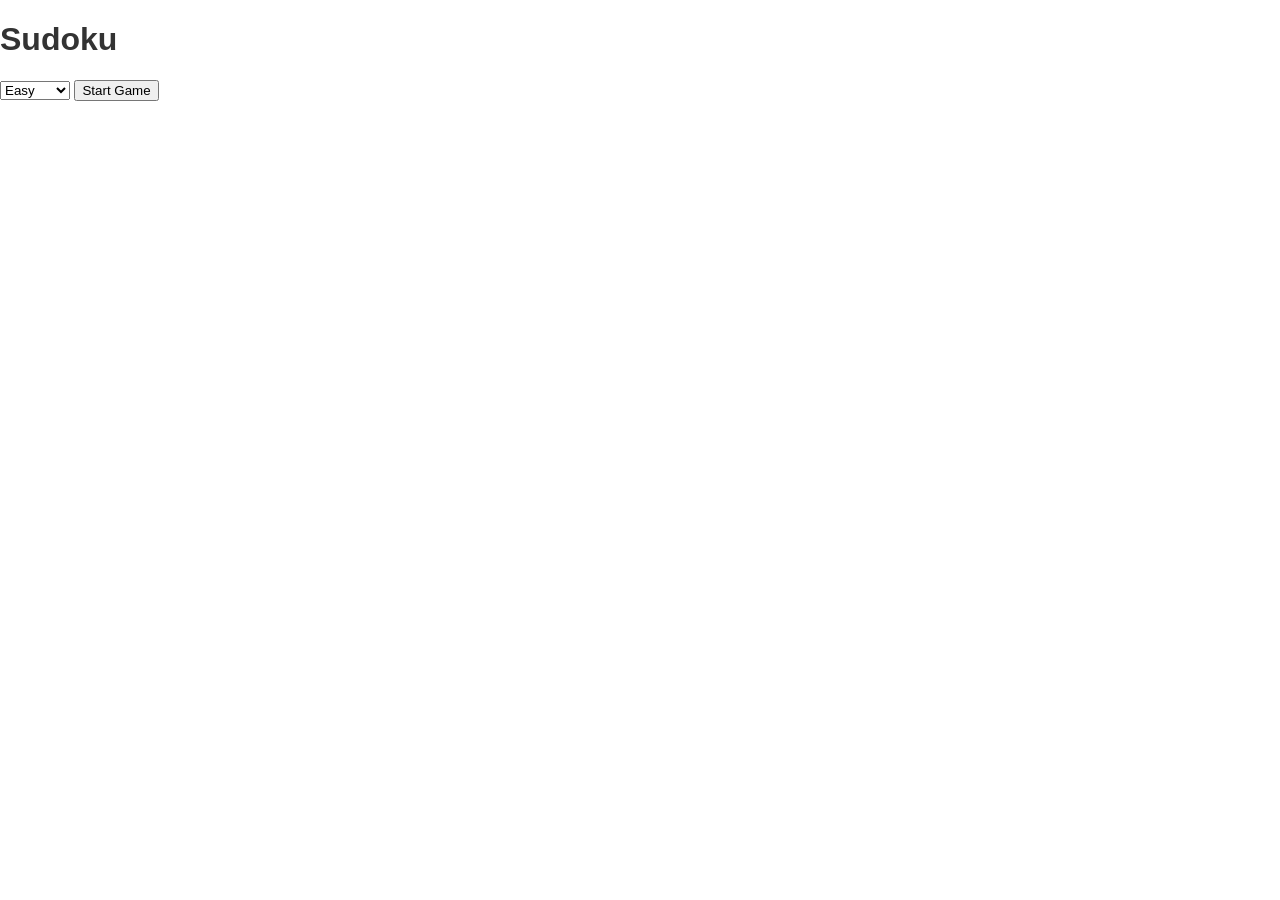
==== index.html @ dc666cfd "First commit" ====
<!DOCTYPE html>
<html lang="en">

<head>
  <meta charset="UTF-8">
  <title>Sudoku Master</title>
  <link rel="stylesheet" href="css/main.css">
</head>

<body>
  <div class="container">
    <h1>Sudoku</h1>
  </div>
  <select id="difficulty">
    <option value="easy">Easy</option>
    <option value="medium">Medium</option>
    <option value="hard">Hard</option>
    <option value="expert">Expert</option>
  </select>
  <button id="startBtn">Start Game</button>

  <script>
    document.getElementById("startBtn").onclick = () => {
      const diff = document.getElementById("difficulty").value;
      localStorage.setItem("difficulty", diff);
      window.location.href = "game.html";
    };
  </script>

</body>

</html>
---- css/main.css ----
body {
  font-family: Arial, sans-serif;
  background: var(--bg-primary, #fff);
  color: #333;
  margin: 0;
  padding: 0;
}

#game-container {
  display: flex;
  flex-direction: column;
  align-items: center;
  margin-top: 2rem;
}

#board {
  display: grid;
  grid-template-columns: repeat(9, 40px);
  grid-template-rows: repeat(9, 40px);
  gap: 2px;
}

.cell {
  width: 40px;
  height: 40px;
  text-align: center;
  border: 1px solid #ccc;
  font-size: 18px;
}
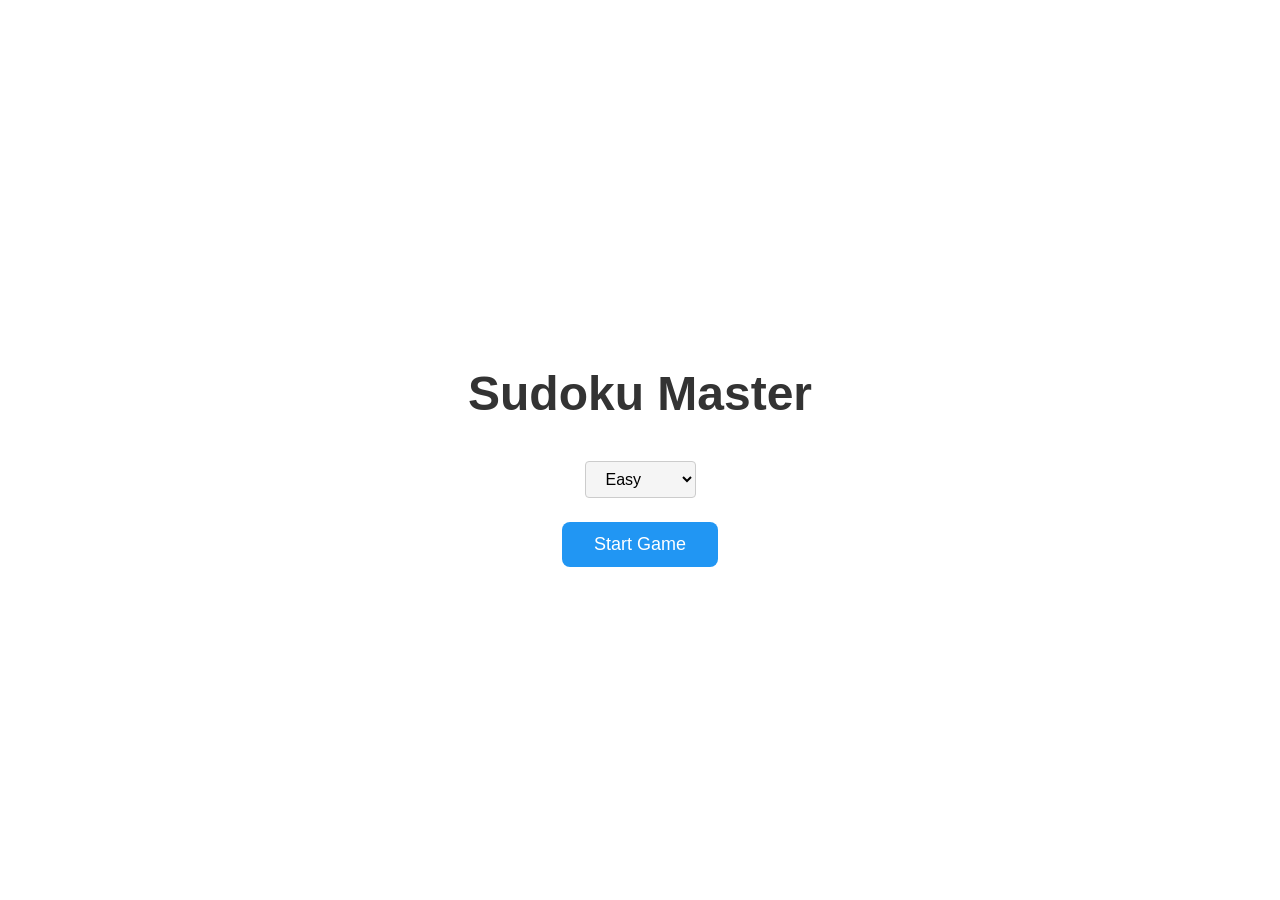
==== commit 30ff82b8: "2nd commit" ====
--- a/index.html
+++ b/index.html
@@ -3,26 +3,63 @@
 
 <head>
   <meta charset="UTF-8">
+  <meta name="viewport" content="width=device-width, initial-scale=1.0">
   <title>Sudoku Master</title>
   <link rel="stylesheet" href="css/main.css">
+  <style>
+    .landing-container {
+      display: flex;
+      flex-direction: column;
+      align-items: center;
+      justify-content: center;
+      min-height: 100vh;
+      gap: 1.5rem;
+    }
+    .landing-container h1 {
+      font-size: 3rem;
+      margin-bottom: 1rem;
+    }
+    #difficulty {
+      padding: 0.5rem 1rem;
+      font-size: 16px;
+      border-radius: 4px;
+      border: 1px solid var(--cell-border, #ccc);
+      background: var(--bg-secondary, #f5f5f5);
+    }
+    #startBtn {
+      padding: 0.75rem 2rem;
+      font-size: 18px;
+      cursor: pointer;
+      border: none;
+      border-radius: 8px;
+      background: #2196f3;
+      color: white;
+      transition: background 0.2s ease;
+    }
+    #startBtn:hover {
+      background: #1976d2;
+    }
+  </style>
 </head>
 
 <body>
-  <div class="container">
-    <h1>Sudoku</h1>
+  <div class="landing-container">
+    <h1>Sudoku Master</h1>
+    <select id="difficulty">
+      <option value="easy">Easy</option>
+      <option value="medium">Medium</option>
+      <option value="hard">Hard</option>
+      <option value="expert">Expert</option>
+    </select>
+    <button id="startBtn">Start Game</button>
   </div>
-  <select id="difficulty">
-    <option value="easy">Easy</option>
-    <option value="medium">Medium</option>
-    <option value="hard">Hard</option>
-    <option value="expert">Expert</option>
-  </select>
-  <button id="startBtn">Start Game</button>
 
   <script>
     document.getElementById("startBtn").onclick = () => {
       const diff = document.getElementById("difficulty").value;
       localStorage.setItem("difficulty", diff);
+      // Clear previous game state for fresh start
+      localStorage.removeItem("sudokuState");
       window.location.href = "game.html";
     };
   </script>
--- a/css/main.css
+++ b/css/main.css
@@ -11,6 +11,7 @@
   flex-direction: column;
   align-items: center;
   margin-top: 2rem;
+  gap: 1rem;
 }
 
 #board {
@@ -18,12 +19,63 @@
   grid-template-columns: repeat(9, 40px);
   grid-template-rows: repeat(9, 40px);
   gap: 2px;
+  padding: 4px;
+  background: var(--cell-border, #ccc);
+  border-radius: 4px;
 }
 
 .cell {
   width: 40px;
   height: 40px;
   text-align: center;
-  border: 1px solid #ccc;
+  border: 1px solid var(--cell-border, #ccc);
   font-size: 18px;
+  display: flex;
+  align-items: center;
+  justify-content: center;
+  background: var(--bg-primary, #fff);
+  cursor: pointer;
+  user-select: none;
+  transition: background-color 0.15s ease;
 }
+
+.cell:hover:not(.cell-given) {
+  background-color: var(--bg-secondary, #f5f5f5);
+}
+
+.cell-given {
+  font-weight: bold;
+  color: var(--cell-given, #333);
+  cursor: default;
+}
+
+#controls {
+  display: flex;
+  gap: 0.5rem;
+  flex-wrap: wrap;
+  justify-content: center;
+}
+
+#controls button {
+  padding: 0.5rem 1rem;
+  font-size: 14px;
+  cursor: pointer;
+  border: 1px solid var(--cell-border, #ccc);
+  border-radius: 4px;
+  background: var(--bg-secondary, #f5f5f5);
+  transition: opacity 0.2s ease;
+}
+
+#controls button:disabled {
+  opacity: 0.6;
+  cursor: not-allowed;
+}
+
+#controls button:hover:not(:disabled) {
+  background: var(--cell-border, #ddd);
+}
+
+#score, #timer, #leaderboard {
+  font-size: 14px;
+  color: var(--cell-given, #333);
+}
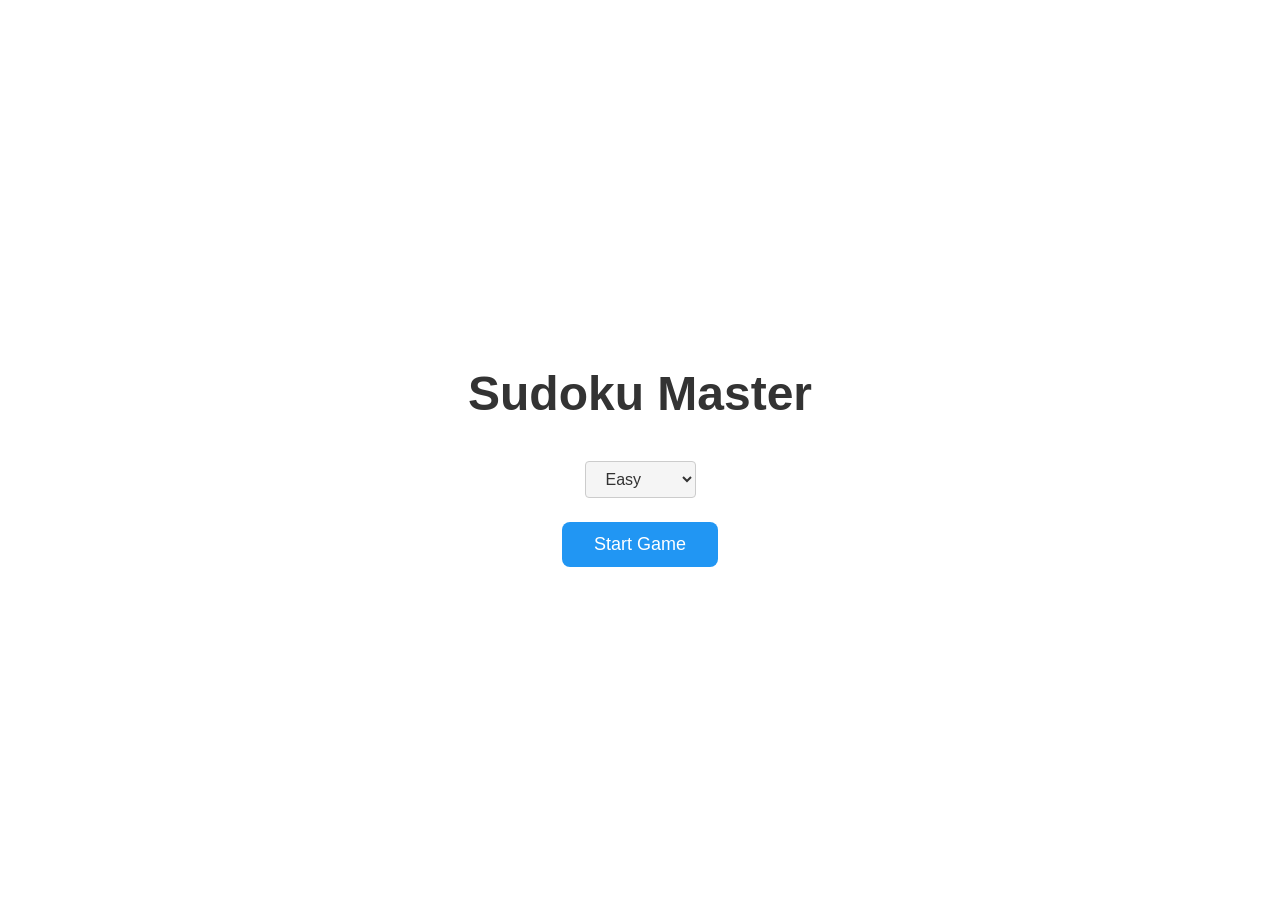
==== commit 670fbe51: "3rd commit" ====
--- a/index.html
+++ b/index.html
@@ -6,6 +6,7 @@
   <meta name="viewport" content="width=device-width, initial-scale=1.0">
   <title>Sudoku Master</title>
   <link rel="stylesheet" href="css/main.css">
+  <link rel="stylesheet" href="css/themes.css">
   <style>
     .landing-container {
       display: flex;
@@ -15,31 +16,44 @@
       min-height: 100vh;
       gap: 1.5rem;
     }
+
     .landing-container h1 {
       font-size: 3rem;
       margin-bottom: 1rem;
     }
+
     #difficulty {
       padding: 0.5rem 1rem;
       font-size: 16px;
       border-radius: 4px;
       border: 1px solid var(--cell-border, #ccc);
-      background: var(--bg-secondary, #f5f5f5);
+      background-color: var(--bg-secondary, #f5f5f5);
+      color: var(--cell-given, #333);
     }
+
     #startBtn {
       padding: 0.75rem 2rem;
       font-size: 18px;
       cursor: pointer;
       border: none;
       border-radius: 8px;
-      background: #2196f3;
-      color: white;
-      transition: background 0.2s ease;
+      background-color: var(--cell-user, #2196f3);
+      color: #fff;
+      transition: background-color 0.2s ease;
     }
+
     #startBtn:hover {
-      background: #1976d2;
+      background-color: var(--cell-given, #1976d2);
     }
   </style>
+  <script>
+    (function () {
+      const themes = ["light", "dark", "minimal", "competitive"];
+      const saved = localStorage.getItem("theme");
+      const theme = themes.includes(saved) ? saved : "light";
+      document.documentElement.dataset.theme = theme;
+    })();
+  </script>
 </head>
 
 <body>
@@ -58,7 +72,6 @@
     document.getElementById("startBtn").onclick = () => {
       const diff = document.getElementById("difficulty").value;
       localStorage.setItem("difficulty", diff);
-      // Clear previous game state for fresh start
       localStorage.removeItem("sudokuState");
       window.location.href = "game.html";
     };
--- a/css/main.css
+++ b/css/main.css
@@ -1,9 +1,10 @@
 body {
   font-family: Arial, sans-serif;
-  background: var(--bg-primary, #fff);
-  color: #333;
+  background-color: var(--bg-primary, #fff);
+  color: var(--cell-given, #333);
   margin: 0;
   padding: 0;
+  transition: background-color 0.3s ease;
 }
 
 #game-container {
@@ -20,7 +21,7 @@
   grid-template-rows: repeat(9, 40px);
   gap: 2px;
   padding: 4px;
-  background: var(--cell-border, #ccc);
+  background-color: var(--cell-border, #ccc);
   border-radius: 4px;
 }
 
@@ -33,7 +34,7 @@
   display: flex;
   align-items: center;
   justify-content: center;
-  background: var(--bg-primary, #fff);
+  background-color: var(--bg-primary, #fff);
   cursor: pointer;
   user-select: none;
   transition: background-color 0.15s ease;
@@ -62,8 +63,9 @@
   cursor: pointer;
   border: 1px solid var(--cell-border, #ccc);
   border-radius: 4px;
-  background: var(--bg-secondary, #f5f5f5);
-  transition: opacity 0.2s ease;
+  background-color: var(--bg-secondary, #f5f5f5);
+  color: var(--cell-given, #333);
+  transition: opacity 0.2s ease, background-color 0.2s ease;
 }
 
 #controls button:disabled {
@@ -72,7 +74,7 @@
 }
 
 #controls button:hover:not(:disabled) {
-  background: var(--cell-border, #ddd);
+  background-color: var(--cell-border, #ddd);
 }
 
 #score, #timer, #leaderboard {
